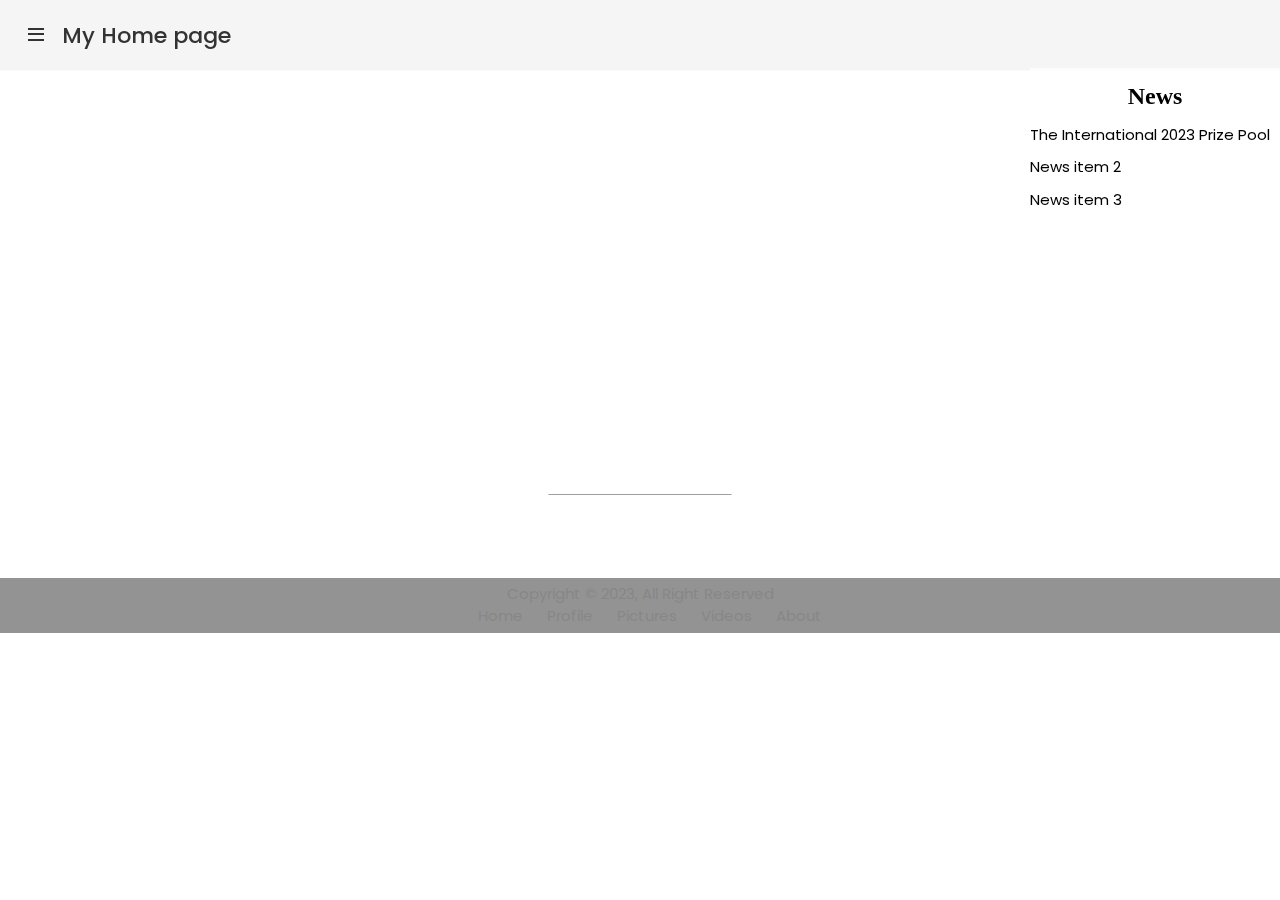
==== index.html @ 389423bb "My Website" ====
<!DOCTYPE html>
<html lang="en">
  <head>
    <meta charset="UTF-8" />
    <meta http-equiv="X-UA-Compatible" content="IE=edge" />
    <meta name="viewport" content="width=device-width, initial-scale=1.0" />
   <title>Home</title>
   <link rel="stylesheet" href="https://www.w3schools.com/w3css/4/w3.css">
   <link rel="stylesheet" href="css/style.css" />
    <link
      href="https://unpkg.com/boxicons@2.1.2/css/boxicons.min.css"
      rel="stylesheet"
    />
  </head>
    <nav>
      <div class="logo">
        <i class="bx bx-menu menu-icon"></i>
        <span class="logo-name">My Home page</span>
      </div>
      <div class="sidebar">
        <div class="logo">
          <i class="bx bx-menu menu-icon"></i>
          <span class="logo-name"></span>
        </div>

        <div class="sidebar-content">
          <ul class="lists">
            <li class="list">
              <a href="index.html" class="nav-link">
                <i class="bx bx-home-alt icon"></i>
                <span class="link">Home</span>
              </a>
            </li>
            <li class="list">
              <a href="profile.html" class="nav-link">
                <i class='bx bx-user icon'></i>
                <span class="link">Profile</span>
              </a>
            </li>
            <li class="list">
              <a href="picture.html" class="nav-link">
                <i class='bx bx-image-alt icon'></i>
                <span class="link">Pictures</span>
              </a>
            </li>
            <li class="list">
              <a href="videos.html" class="nav-link">
                <i class='bx bx-movie-play icon'></i>
                <span class="link">Videos</span>
              </a>
            </li>
            <li class="list">
              <a href="about.html" class="nav-link">
                <i class='bx bx-info-circle icon'></i>
                <span class="link">About</span>
              </a>
            </li>
          </ul>
          </div>
        </div>
      </div>
    </nav>
    
<body>
    <section class="overlay"></section>
    <br>
    <br>
    <br>
    
    <div class="news-panel">
      <h1>News</h1>
      <ul>
        <li><a href="https://dota2.prizetrac.kr/international2023">The International 2023 Prize Pool</a></li>
        <li>News item 2</li> 
        <li>News item 3</li>
      </ul>
      
    </div>
    <div class="w3-animate-opacity w3-text-white">
      <div class="w3-display-middle">
        <h1 class="w3-jumbo w3-animate-top" style="font-family: 'Raleway', sans-serif;">COMING SOON</h1>
        <hr class="w3-border-grey" style="margin:auto;width:40%">
        <p class="w3-large w3-center" style="font-family: 'Raleway', sans-serif;">2 days left</p>
  
      </div>
    <script src="script.js"></script>
    <footer>
    <div class="copyright">
      <div class="container">
          <div class="row">
              <div class="col-md-6">
                  <span>Copyright © 2023, All Right Reserved</span>
              </div>
              <!-- End Col -->
              <div class="col-md-6">
                  <div class="copyright-menu">
                      <ul>
                          <li>
                              <a href="index.html">Home</a>
                          </li>
                          <li>
                              <a href="profile.html">Profile</a>
                          </li>
                          <li>
                              <a href="picture.html">Pictures</a>
                          </li>
                          <li>
                              <a href="videos.html">Videos</a>
                          </li>
                          <li>
                            <a href="about.html">About</a>
                        </li>
                      </ul>
                  </div>
              </div>
              <!-- End col -->
          </div>
          <!-- End Row -->
      </div>
    </footer>
      <!-- End Copyright Container -->
  </div>
  </body>
</html>
---- css/style.css ----
/* Google Fonts - Poppins */
@import url("https://fonts.googleapis.com/css2?family=Poppins:wght@300;400;500;600&display=swap");
@import url('https://fonts.googleapis.com/css2?family=Raleway&display=swap');
* {
  margin: 0;
  padding: 0;
  box-sizing: border-box;
  font-family: "Poppins", sans-serif;
}
body {
  min-height: 100%;
  background-image: url('https://www.wallpaperflare.com/static/217/980/26/dota-2-the-international-4-video-games-dota-wallpaper.jpg');
  background-size: cover;
  justify-content: center;
  align-items: center;
  margin: 0;
}
html{
  height: 100%;
  
  
}
nav {
  position: fixed;
  top: 0;
  left: 0;
  height: 70px;
  width: 100%;
  display: flex;
  align-items: center;
  background: whitesmoke;
  box-shadow: 0 0 1px rgba(0, 0, 0, 0.1);
}
nav .logo {
  display: flex;
  align-items: center;
  margin: 0 24px;
}
.logo .menu-icon {
  color: #333;
  font-size: 24px;
  margin-right: 14px;
  cursor: pointer;
}
.logo:hover .menu-icon:hover{
  background-color: rgba(124, 123, 123, 0.3);
  border-radius: 30%;
}
.logo .logo-name {
  color: #333;
  font-size: 22px;
  font-weight: 500;
}
nav .sidebar {
  position: fixed;
  top: 0;
  left: -100%;
  height: 100%;
  width: 260px;
  padding: 20px 0;
  background-color: #fff;
  box-shadow: 0 5px 1px rgba(0, 0, 0, 0.1);
  transition: all 0.4s ease;
}
nav.open .sidebar {
  left: 0;
}
.sidebar .sidebar-content {
  display: flex;
  height: 100%;
  flex-direction: column;
  justify-content: space-between;
  padding: 30px 16px;
}
.sidebar-content .list {
  list-style: none;
}
.list .nav-link {
  display: flex;
  align-items: center;
  margin: 8px 0;
  padding: 14px 12px;
  border-radius: 8px;
  text-decoration: none;
}
.lists .nav-link:hover {
  background-color: gray;
}
.nav-link .icon {
  margin-right: 14px;
  font-size: 20px;
  color: #707070;
}
.nav-link .link {
  font-size: 16px;
  color: #707070;
  font-weight: 400;
}
.lists .nav-link:hover .icon,
.lists .nav-link:hover .link {
  color: #fff;
}
.overlay {
  position: fixed;
  top: 0;
  left: -100%;
  height: 1000vh;
  width: 200%;
  opacity: 0;
  pointer-events: none;
  transition: all 0.4s ease;
  background: rgba(0, 0, 0, 0.3);
}
nav.open ~ .overlay {
  opacity: 5;
  left: 260px;
  pointer-events: auto;
}
.news-panel {
  float: right;
  position: sticky;
  right: 0;
  width: 250px;
  height: 510px;
  background: rgba(255, 255, 255, 0.685);
}

nav.open ~ .news-panel
{
  transition: all 0.4 ease;
  background: rgba(0, 0, 0, 0.1);
  opacity: 0;
}
.news-panel h1 {
  font-size: 24px;
  font-weight: bold;
  margin-bottom: 10px;
}

.news-panel ul {
  list-style: none;
  padding: 0;
}

.news-panel li {
  margin-bottom: 10px;
}

h1{
  font-family: Verdana;
  text-align: center;
}

a{
  text-decoration: none;
}

.copyright {
  padding: 5px;
  margin-top: 510px;
  background-color: #2020207c;
text-align: center; }
  .copyright span,
  .copyright a {
    color: #878787;
    -webkit-transition: all 0.3s linear;
    -o-transition: all 0.3s linear;
    transition: all 0.3s linear; }
  .copyright a:hover {
    color:#007bff; }

.copyright-menu ul {
  text-align: center;
  margin: 50; }

.copyright-menu li {
  display: inline-block;
  padding-left: 20px; }
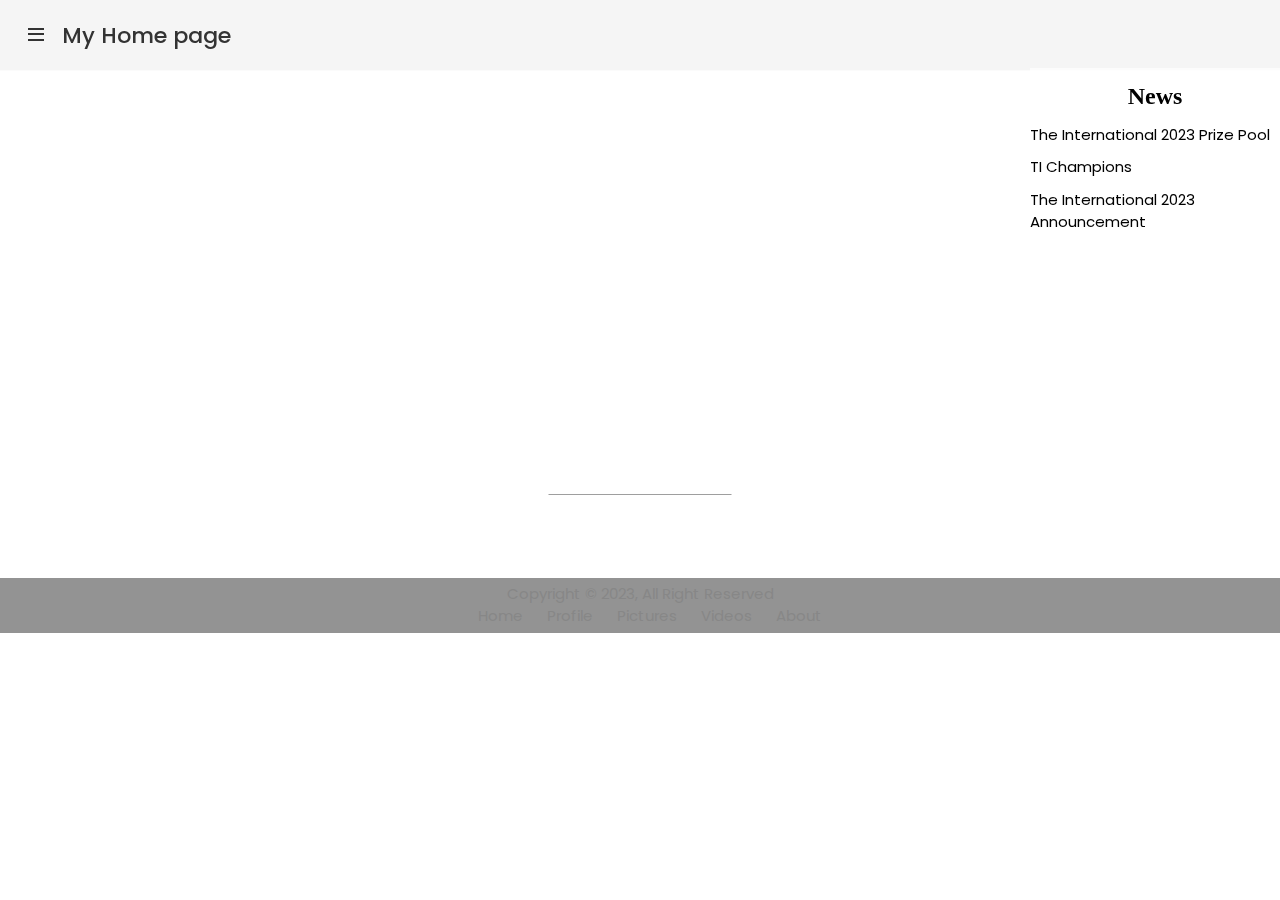
==== commit 235d2de0: "My Website" ====
--- a/index.html
+++ b/index.html
@@ -71,8 +71,8 @@
       <h1>News</h1>
       <ul>
         <li><a href="https://dota2.prizetrac.kr/international2023">The International 2023 Prize Pool</a></li>
-        <li>News item 2</li> 
-        <li>News item 3</li>
+        <li><a href="https://www.dota2.com/newsentry/3731854745514680599">TI Champions</a></li> 
+        <li><a href="https://www.dota2.com/newsentry/3718343313158227539">The International 2023 Announcement</a></li>
       </ul>
       
     </div>
